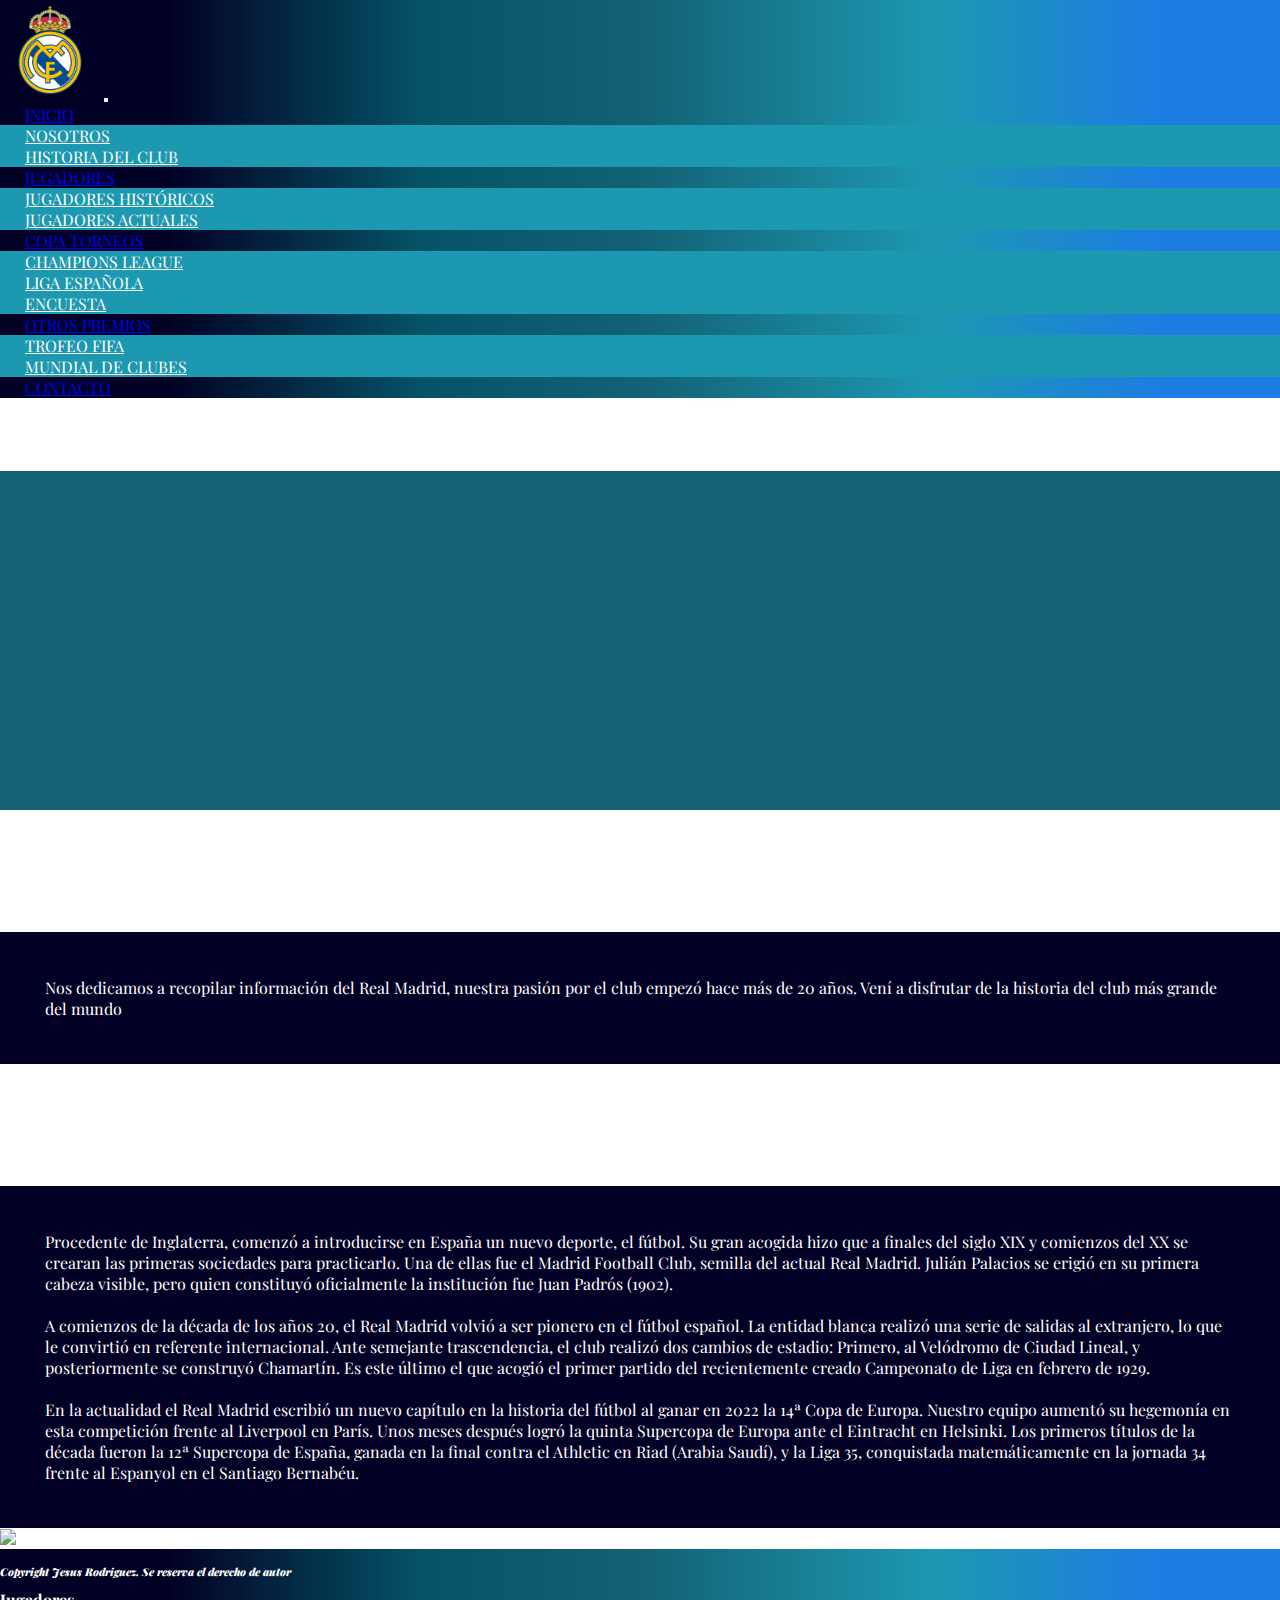
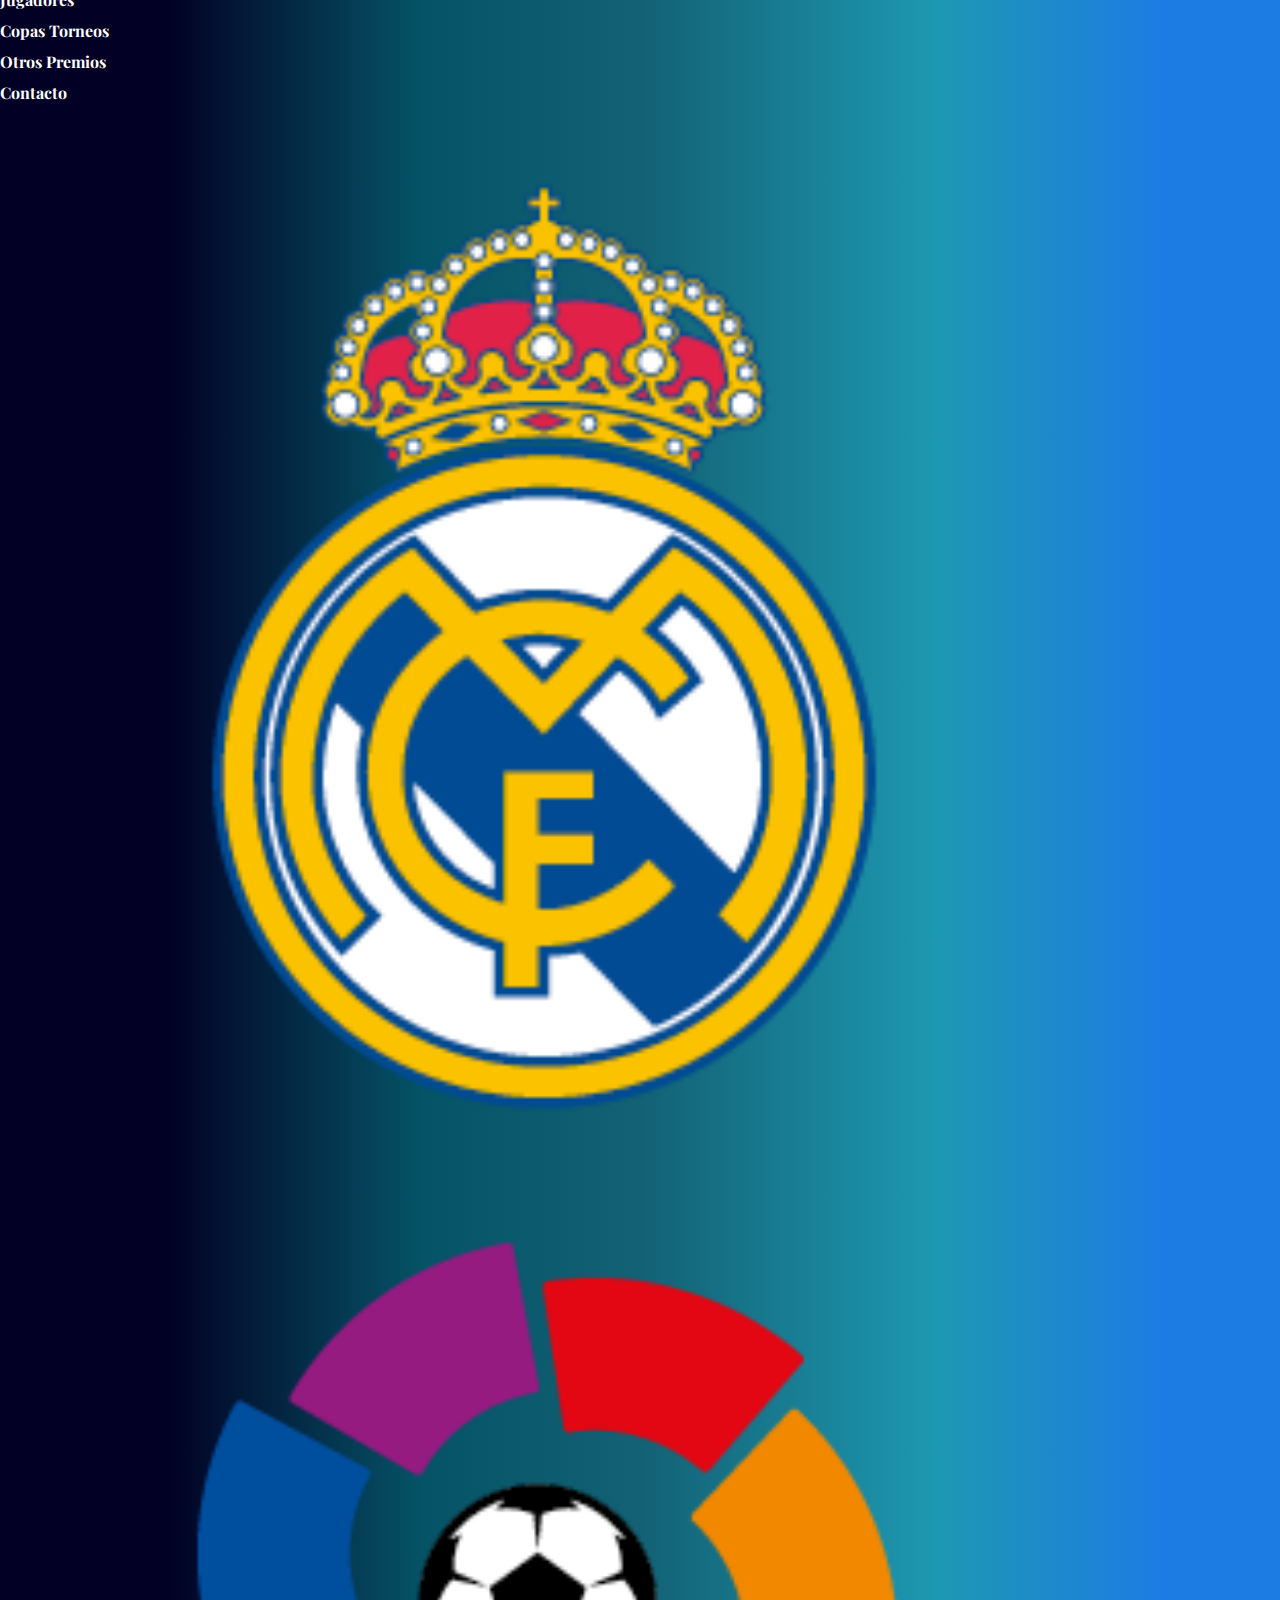
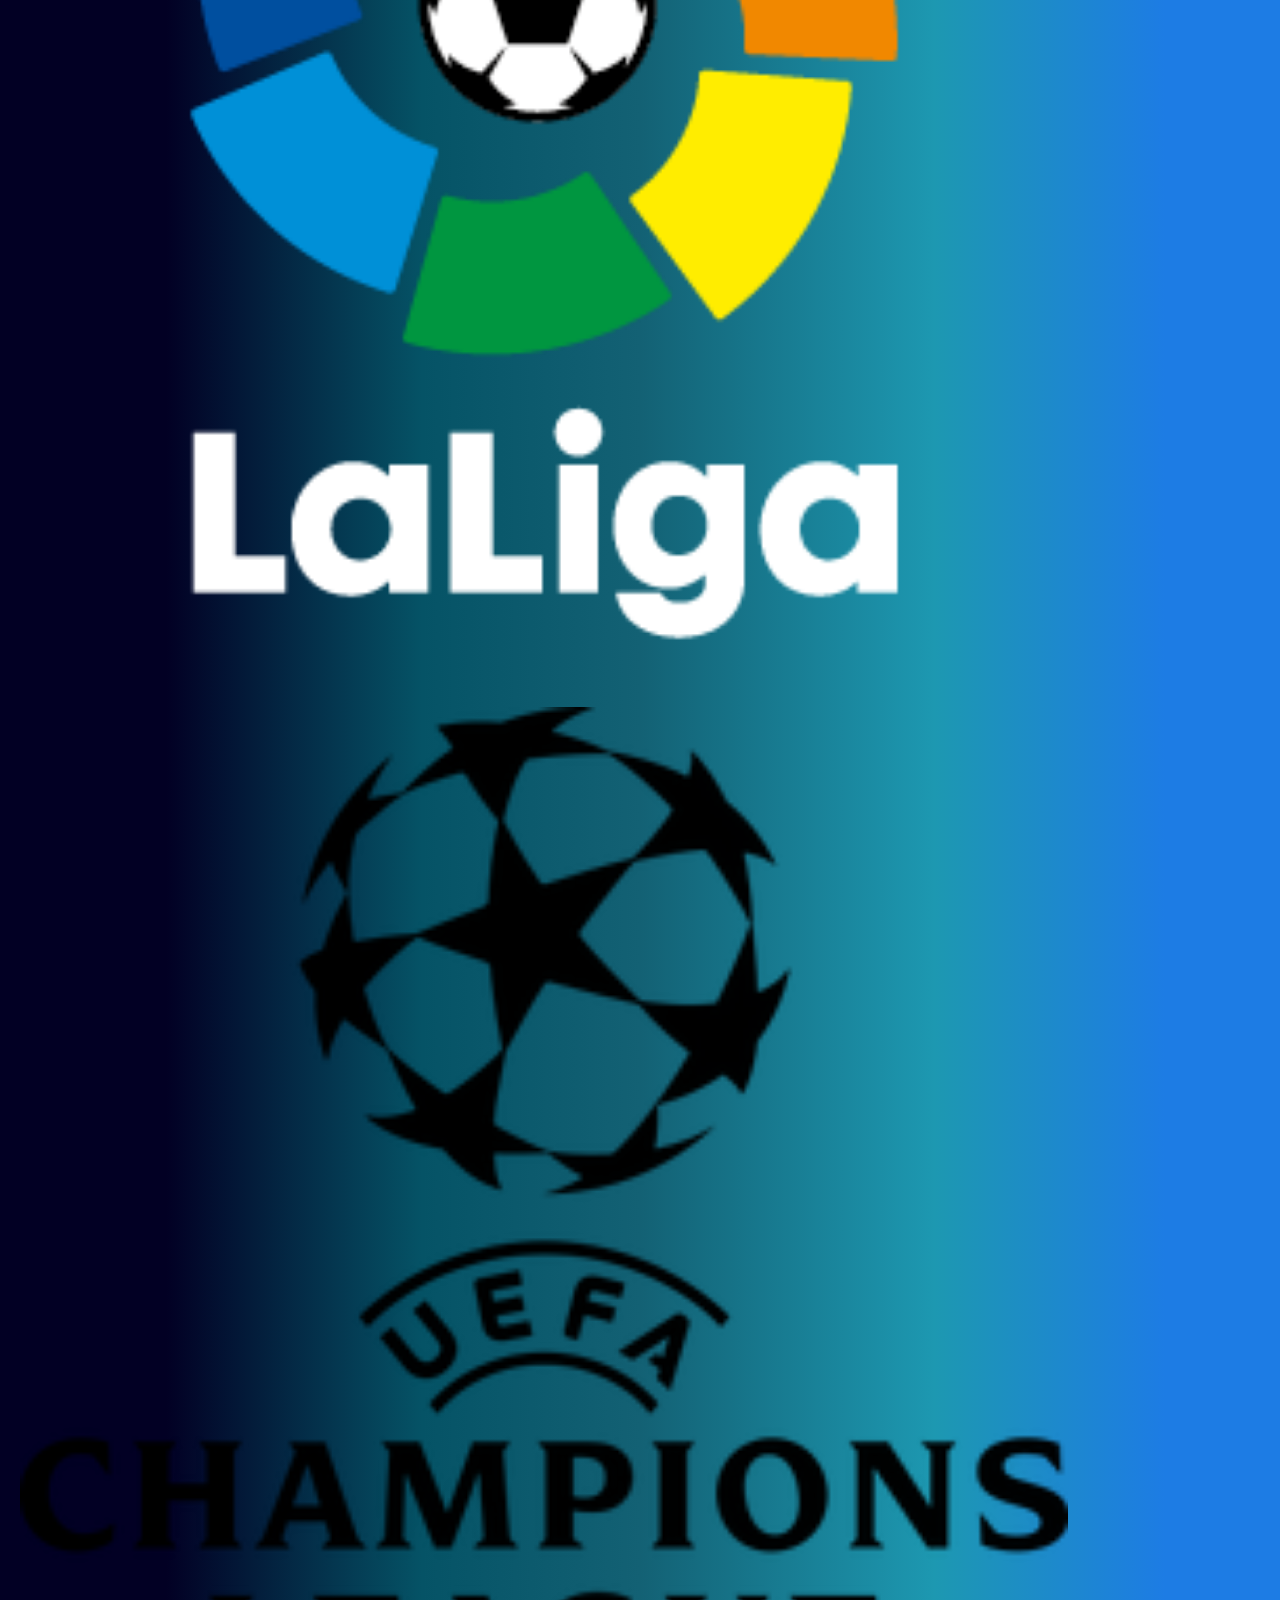
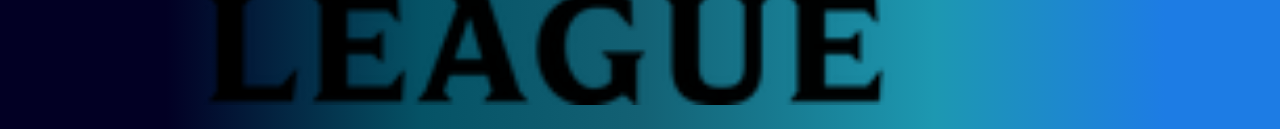
==== index.html @ e8613786 "2da pre entrega en Bootstrap pagina web Jesus Rodriguez" ====
<!DOCTYPE html>
<html lang="es">
<head>
    <meta charset="UTF-8">
    <meta http-equiv="X-UA-Compatible" content="IE=edge">
    <meta name="viewport" content="width=device-width, initial-scale=1.0">

		<link rel="shortcut icon" href="https://logos-world.net/wp-content/uploads/2020/06/Real-Madrid-Logo-700x394.png" type="image/x-icon">
		<link rel="preconnect" href="https://fonts.googleapis.com">
		<link rel="preconnect" href="https://fonts.gstatic.com" crossorigin>

        <!--Google Font-->

		<link href="https://fonts.googleapis.com/css2?family=Playfair+Display:ital,wght@0,400;0,600;1,400;1,600&display=swap" rel="stylesheet">
		
        <!--Bootstrap-->
        
        <link href="https://cdn.jsdelivr.net/npm/bootstrap@5.3.0-alpha1/dist/css/bootstrap.min.css" rel="stylesheet" integrity="sha384-GLhlTQ8iRABdZLl6O3oVMWSktQOp6b7In1Zl3/Jr59b6EGGoI1aFkw7cmDA6j6gD" crossorigin="anonymous">
        <script src="https://cdn.jsdelivr.net/npm/bootstrap@5.3.0-alpha1/dist/js/bootstrap.bundle.min.js" integrity="sha384-w76AqPfDkMBDXo30jS1Sgez6pr3x5MlQ1ZAGC+nuZB+EYdgRZgiwxhTBTkF7CXvN" crossorigin="anonymous"></script>
        <link rel="stylesheet" href="bootstrap.css">

        <!--Hoja de Estilo-->

        <link rel="stylesheet" href="style.css">

        <!--Link animaciones-->

        <link rel="stylesheet" href="https://cdnjs.cloudflare.com/ajax/libs/animate.css/4.1.1/animate.min.css"/>

        <title>realmadridfans</title>
<body>

                                            <!--Comienzo Menú-->

        <header>

           <nav class="navbar navbar-expand-lg bg-body-tertiary colorNav">

                <div class="container-fluid">

                <img src="Assets/imagenes/logoRMHeaderFaviFooter.png" alt="Escudo Real Madrid" class="imgHeader animate__animated animate__wobble">
                
                <button class="navbar-toggler" type="button" data-bs-toggle="collapse" data-bs-target="#navbarScroll" aria-controls="navbarScroll" aria-expanded="false" aria-label="Toggle navigation">

                    <span class="navbar-toggler-icon"></span>

                </button>

                <div class="collapse navbar-collapse" id="navbarScroll">

                    <ul class="navbar-nav me-auto my-2 my-lg-0 navbar-nav-scroll navbar-center" style="--bs-scroll-height: 100px;">

                        <li class="nav-item dropdown">

                            <a class="nav-link dropdown-toggle font-weigh-bold text-white" href="index.html" role="button" data-bs-toggle="dropdown" aria-expanded="false">
                            Inicio
                            </a>

                            <ul class="dropdown-menu">

                                <li><a class="dropdown-item" href="index.html#nosotros">Nosotros</a></li>
                                <li><a class="dropdown-item" href="index.html#historiadelclub">Historia del Club</a></li>
                        
                            </ul>

                        </li>
                    
                        <li class="nav-item dropdown">

                            <a class="nav-link dropdown-toggle font-weigh-bold text-white" href="jugadores.html" role="button" data-bs-toggle="dropdown" aria-expanded="false">
                            Jugadores
                            </a>

                                <ul class="dropdown-menu">

                                    <li><a class="dropdown-item" href="jugadores.html#jugadoreshistoricos">Jugadores Históricos</a></li>
                                    <li><a class="dropdown-item" href="jugadores.html#jugadoreshistoricos">Jugadores Actuales</a></li>

                                </ul>

                        </li>

                        <li class="nav-item dropdown">

                            <a class="nav-link dropdown-toggle font-weigh-bold text-white" href="Copastorneos.html" role="button" data-bs-toggle="dropdown" aria-expanded="false">
                            Copa Torneos
                            </a>

                                <ul class="dropdown-menu">

                                    <li><a class="dropdown-item" href="jugadores.html#champions">Champions League</a></li>
                                    <li><a class="dropdown-item" href="jugadores.html#liga">Liga Española</a></li>
                                    <li><a class="dropdown-item" href="jugadores.html#encuesta">Encuesta</a></li>

                                </ul>

                        </li>

                        <li class="nav-item dropdown">

                            <a class="nav-link dropdown-toggle font-weigh-bold text-white" href="otrospremios.html" role="button" data-bs-toggle="dropdown" aria-expanded="false">
                            Otros Premios
                            </a>

                                <ul class="dropdown-menu">

                                    <li><a class="dropdown-item" href="jugadores.html#fifa">Trofeo Fifa</a></li>
                                    <li><a class="dropdown-item" href="jugadores.html#mundial">Mundial de Clubes</a></li>
        
                                </ul>

                        </li>
                    
                        <li class="nav-item">

                            <a class="nav-link active font-weigh-bold text-white" aria-current="page" href="contacto.html">
                            Contacto
                            </a>

                        </li>

                    </ul>
                    
                </div>

                </div>

            </nav>

        </header>
                                                        <!--Fin Menú-->

										  <!--Inicio Cuerpo principal de la página-->

      <main>

            <div class="container-fluid">

                <div class="row">

                    <h1 class= "col-12 display-4 text-center d-flex justify-content-center bg-black tituloPrincipal">Bienvenidos a Real Madrid Fans</h1>

                    <div class= "col-12 d-flex justify-content-center border border border-info" id="iframeIndex">

                    <iframe width="560" height="315" src="https://www.youtube.com/embed/L4znf9L_IO8" title="YouTube video player" frameborder="0" allow="accelerometer; autoplay; clipboard-write; encrypted-media; gyroscope; picture-in-picture" allowfullscreen></iframe>

                    </div>

                </div>

            </div>

        <section>

            <div class="container-fluid">

                <div class="row">

                    <h2 id="nosotros" class="col-6 display-5 text-center d-flex justify-content-center align-items-center nosotros bg-black tNosotros"><strong><em>Nosotros</em></strong></h2>
 
                    <p class="col-6 text-center nosotros pNosotros d-flex justify-content-center align-items-center ">Nos dedicamos a recopilar información del Real Madrid, nuestra pasión por el club empezó hace más de 20 años. Vení a disfrutar de la historia del club más grande del mundo</p>

                </div>

            </div>

        </section>

        <section>

            <div class="container-fluid">

                <div class="row d-flex flex-row-reverse">

                    <h2 id="historiadelclub" class="col-sm-12 col-md-12 col-lg-6 col-xl-6 col-xxl-6 text-center display-5 tHistoria bg-black d-flex align-items-center justify-content-center"><strong><em>Historia del Club</em></strong></h2>

						<p class="col-sm-12 col-md-12 col-lg-6 col-xl-6 xol-xxl-6 text-center pHistoria">
							
							Procedente de Inglaterra, comenzó a introducirse en España un nuevo deporte, el fútbol. 
							Su gran acogida hizo que a finales del siglo XIX y comienzos del XX se crearan las primeras 
							sociedades para practicarlo. Una de ellas fue el Madrid Football Club, semilla del actual Real Madrid. 
							Julián Palacios se erigió en su primera cabeza visible, pero quien constituyó oficialmente la 
							institución fue Juan Padrós  (1902). <br><br>

							A comienzos de la década de los años 20, el Real Madrid volvió a ser pionero en el fútbol español. 
							La entidad blanca realizó una serie de salidas al extranjero, lo que le convirtió en referente internacional. 
							Ante semejante trascendencia, el club realizó dos cambios de estadio: Primero, al Velódromo de Ciudad Lineal, 
							y posteriormente se construyó Chamartín. Es este último el que acogió el primer partido del recientemente 
							creado Campeonato de Liga en febrero de 1929.<br><br>

							En la actualidad el Real Madrid escribió un nuevo capítulo en la historia del fútbol al ganar en 2022 
							la 14ª Copa de Europa. Nuestro equipo aumentó su hegemonía en esta competición frente al Liverpool 
							en París. Unos meses después logró la quinta Supercopa de Europa ante el Eintracht en Helsinki. 
							Los primeros títulos de la década fueron la 12ª Supercopa de España, ganada en la final contra el
							Athletic en Riad (Arabia Saudí), y la Liga 35, conquistada matemáticamente en la jornada 34 
							frente al Espanyol en el Santiago Bernabéu.
						
						</p>
                
                </div>
            
            </div>


        </section>

        <div class="container-fluid">

            <div class="row">

                <a href="https://www.realmadrid.com/" target="_blank" class="d-flex justify-content-center bg-black border border border-info"><img src="C:\Users\jesus\OneDrive\Escritorio\CoderHouse\2da pre entrega Bootstrap\Assets\imagenes\logoLink.png" class="imagLink"></a>

            </div>

        </div>

      </main>

                                        <!--Fin Cuerpo Principal de la página-->

                                            <!--Comienzo pie de página-->

      <footer>

        <div class="container-fluid">

            <div class="row">

				<h6 class="col-12 text-center"><em><strong>Copyright Jesus Rodriguez. Se reserva el derecho de autor</strong></em></h6>

                <div class="col-2  d-flex align-items-center flex-column ">
                            
                    <ol>

                        <li><a href="jugadores.html" target="_blank">Jugadores</a></li>
                        <li><a href="Copastorneos.html" target="_blank">Copas Torneos</a></li>
                                <li><a href="otrospremios.html" target="_blank">Otros Premios</a></li>
                        <li><a href="contacto.html" target="_blank"> Contacto</a></li>
                    
                    </ol>

                </div>   

                <div class="col-10 d-flex justify-content-evenly">

                    <a href="https://www.realmadrid.com/" target="_blank"><img src="Assets/imagenes/logoRMHeaderFaviFooter.png" alt="logoRealMadridFooter" class="imgFooter"></a>
                    <a href="https://www.laliga.com/laliga-santander" target="_blank"><img src="Assets/imagenes/logolaligafooter.png" alt="logolaligafooter" class="imgFooter"></a>
                    <a href="https://es.uefa.com/uefachampionsleague/" target="_blank"><img src="Assets/imagenes/logoChampFooter.jpg" alt= logoChampionsFooter class="imgFooter"></a>
            
                </div>

            </Div>

                    
        </div>

                                            <!--Fin pie de página-->
    </footer>

    
</body>
</html>
---- style.css ----
/* @Media Queries*/

@media only screen and (min-width: 250px) and (max-width: 991px) {

    .tHistoria {

        border: solid rgba(29,152,177,1) 1px; 
        
    }
    
}

/*Reset CSS*/

* {

    margin: 0;
    padding: 0;
    box-sizing: border-box;
}

/*Font family a utilizar*/

body {

    font-family: 'Playfair Display', serif;
}

/*Medidas Logo NavBar-Header*/

.imgHeader {

    height: 100px;
    width: 100px;
    
}

/*NavBar-Header*/

.colorNav {

    background: linear-gradient(90deg, rgba(2,0,36,1) 13%, rgba(5,83,102,1) 33%, rgba(19,97,116,1) 50%, rgba(29,152,177,1) 73%, rgba(29,124,228,1) 91%);
    
}

ul li a {

    text-transform: uppercase;
    margin-inline: 25px;
    

}

.dropdown-menu {

    background-color: rgba(29,152,177,1);
    color: white;
}

.dropdown-menu li a {

    color: white;
}

.dropdown-menu li a:hover {

    background-color: rgba(19,97,116,1);
    color: white;
    
}

.navbar-center {

    position: relative;
    left: 50%;
    transform: translateX(-50%);

}

ul > li:hover { /*al colocar > decimos que son los li hijos directo de ul*/

    background-color: rgba(19,97,116,1);
}

/*Comienzo de Body*/

/*Bienvenida a la página*/

.tituloPrincipal {

    font-weight: bold;
    color: white;
    padding: 15px;
    margin-bottom: 0;

}

/*Video de bienvenida*/

#iframeIndex {

    background-color: rgba(19,97,116,1);
    margin-bottom: 0;
    padding-bottom: 10px;
    padding-top: 10px;

   
}

/*Sections*/

/*1er Section*/

section .nosotros {

    
    color: white;
    padding: 45px 45px;
}

.tNosotros {
    
    margin: 0;
    
}

.pNosotros {

    background-color: rgba(2,0,36,1);
    margin: 0;
    
}

/*2do section*/

.tHistoria {

    color: white;
    margin: 0;
    padding: 45px 45px
}

.pHistoria {

    background-color:rgba(2,0,36,1);
    color: white;
    margin: 0;
    padding: 45px 45px;

}

/*Link con imagen-escudo*/

 .imagLink:hover {

    transform: scale(0.5);
    transition: 2.5s;

 }

/*Footer*/

footer {

    background: linear-gradient(90deg, rgba(2,0,36,1) 13%, rgba(5,83,102,1) 33%, rgba(19,97,116,1) 50%, rgba(29,152,177,1) 73%, rgba(29,124,228,1) 91%);
    color: white;
    padding-top: 15px;

}

ol > li {

    padding-top: 10px;
    list-style-type: none;
}

ol > li a {

    color: white;
    font-weight: bold;
    text-decoration: none;
   
}


.imgFooter {

    height: 70%;
    width: 85%;
    padding: 20px;
    

}

.imgFooter:hover {

    transform: rotate(100deg);
    transition: 2.5s;
}
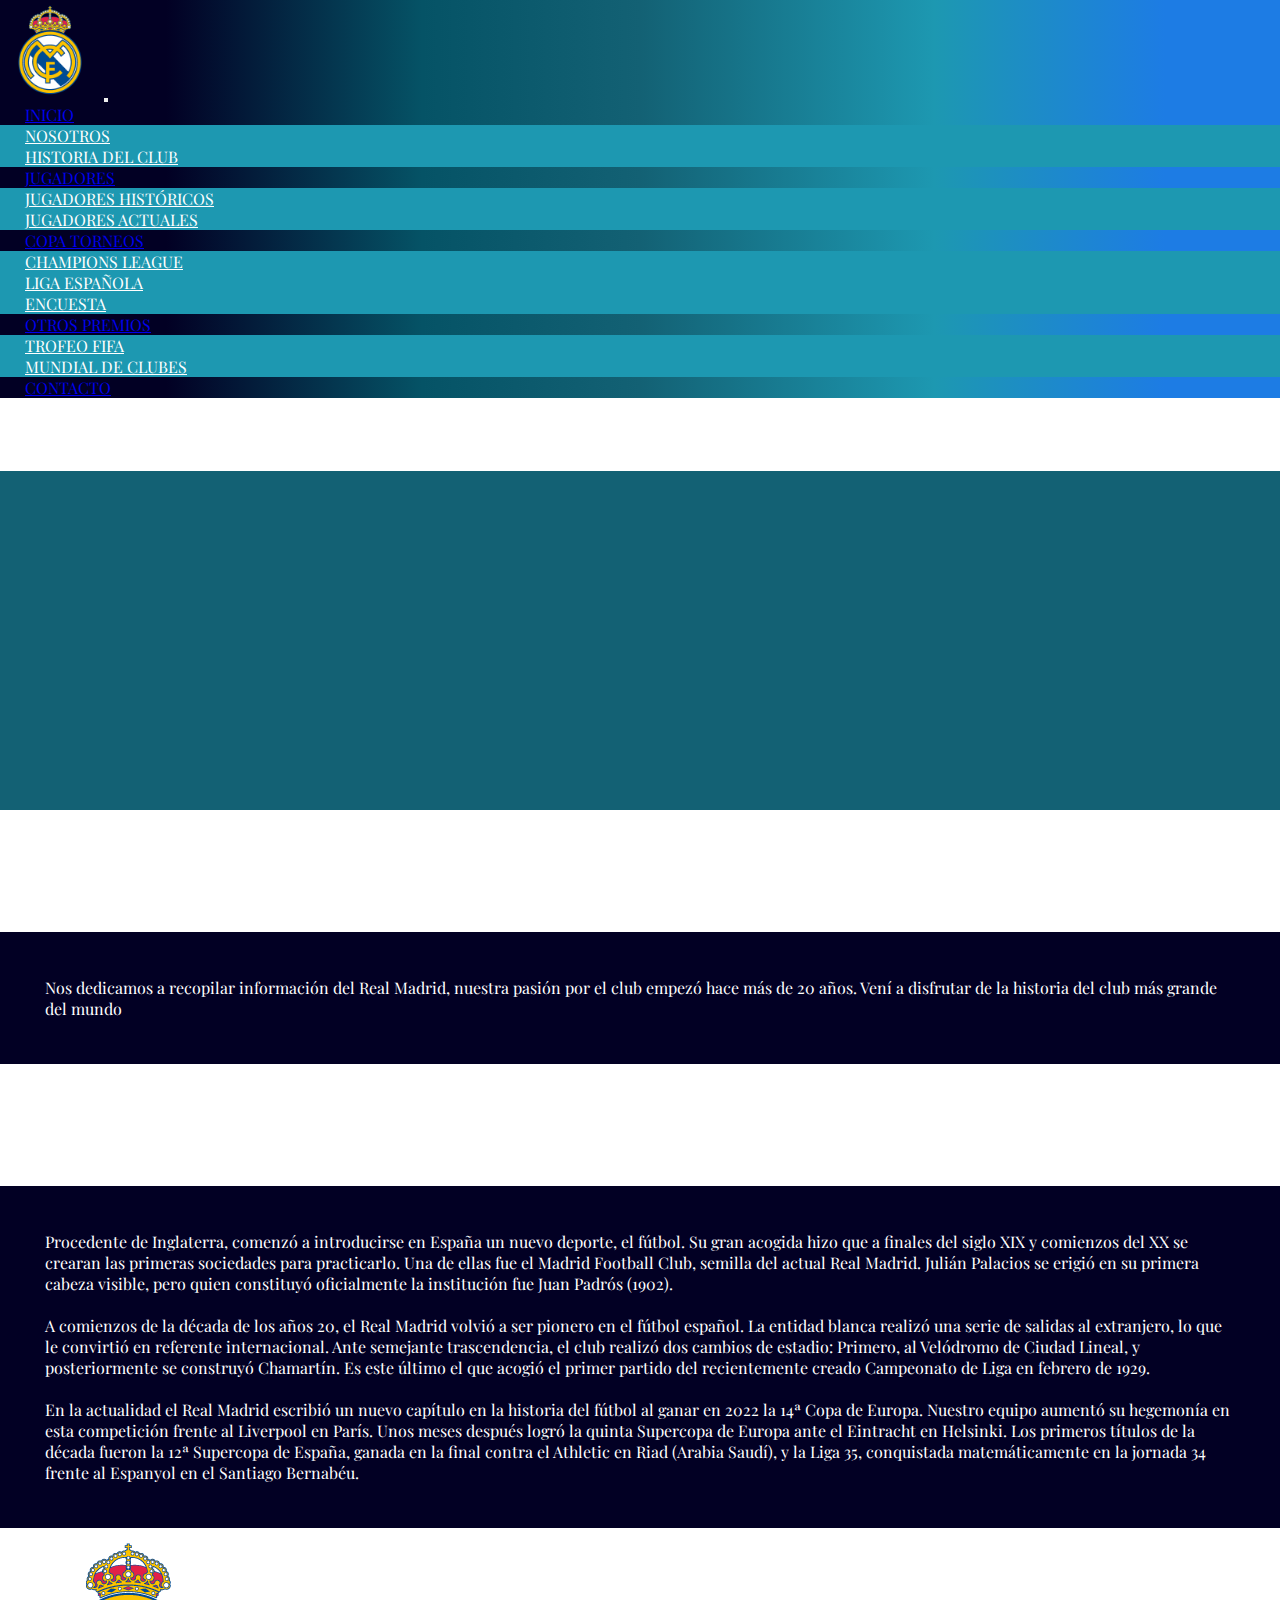
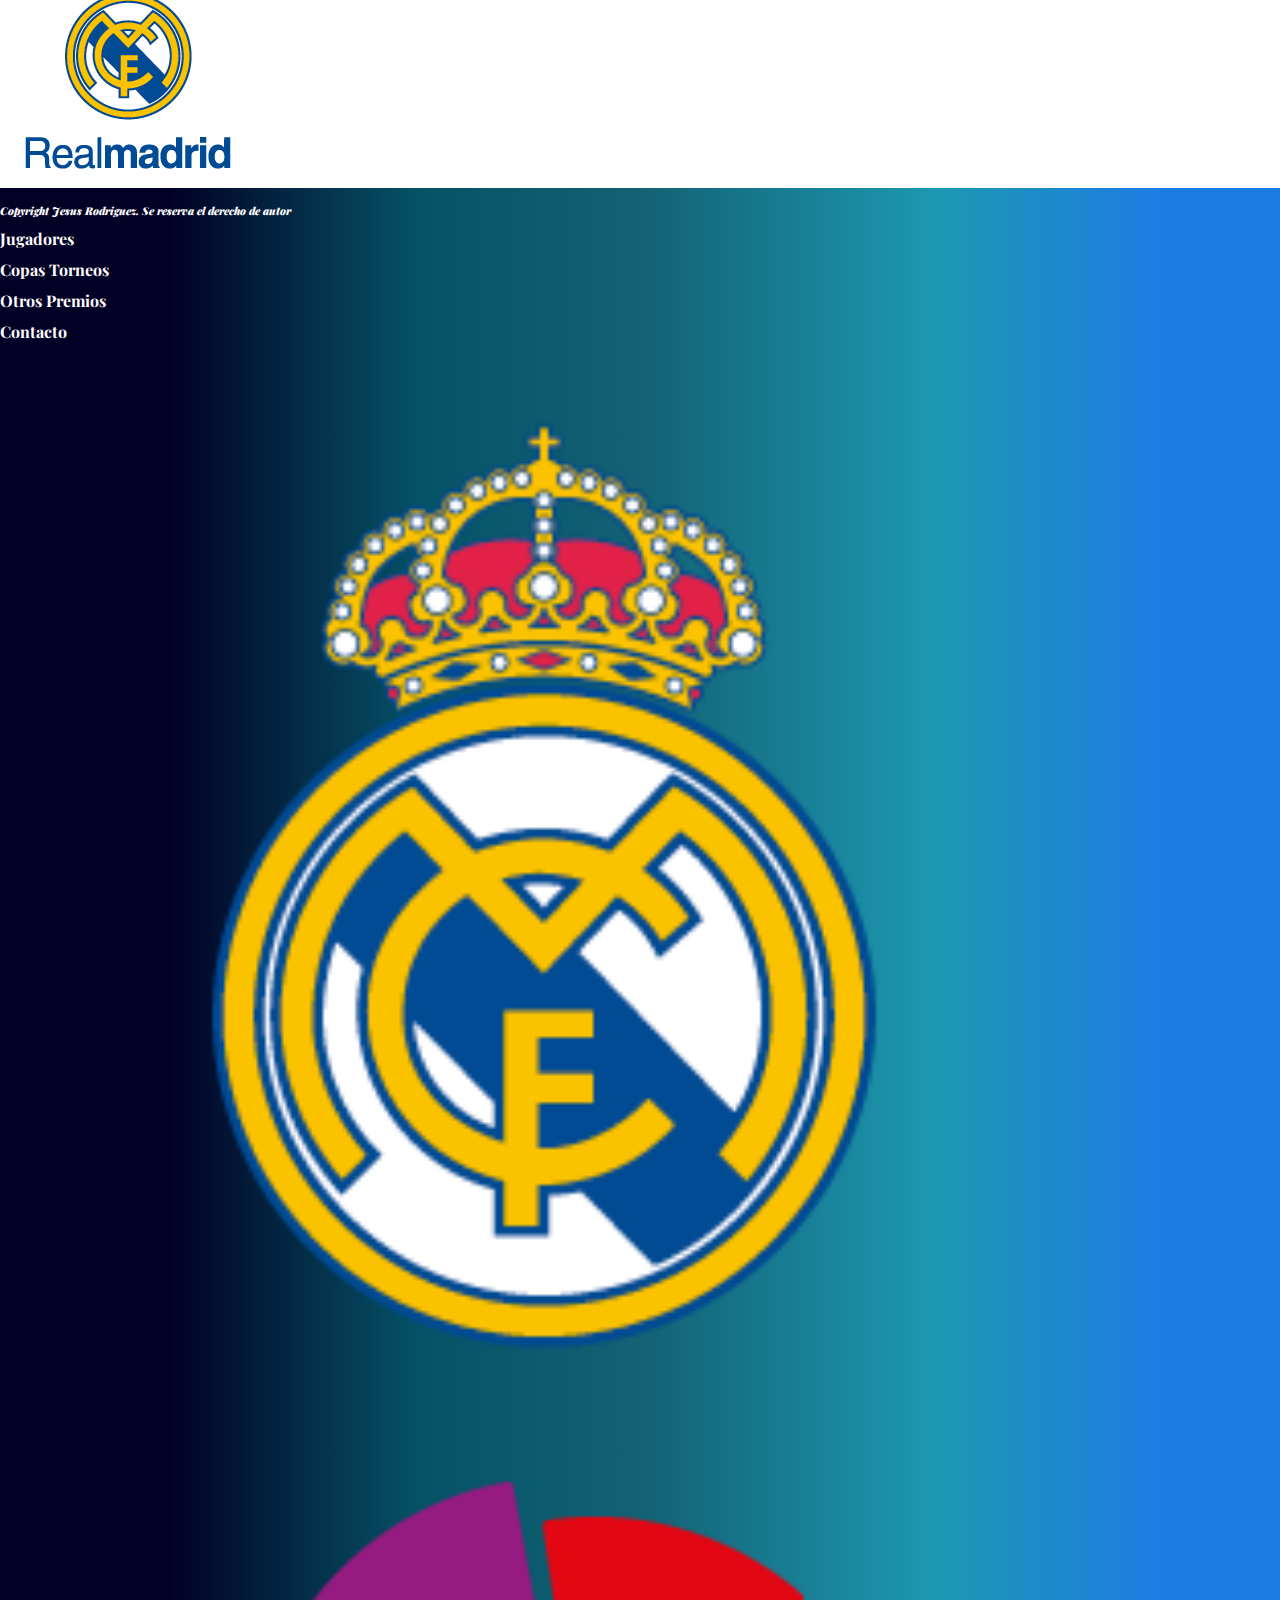
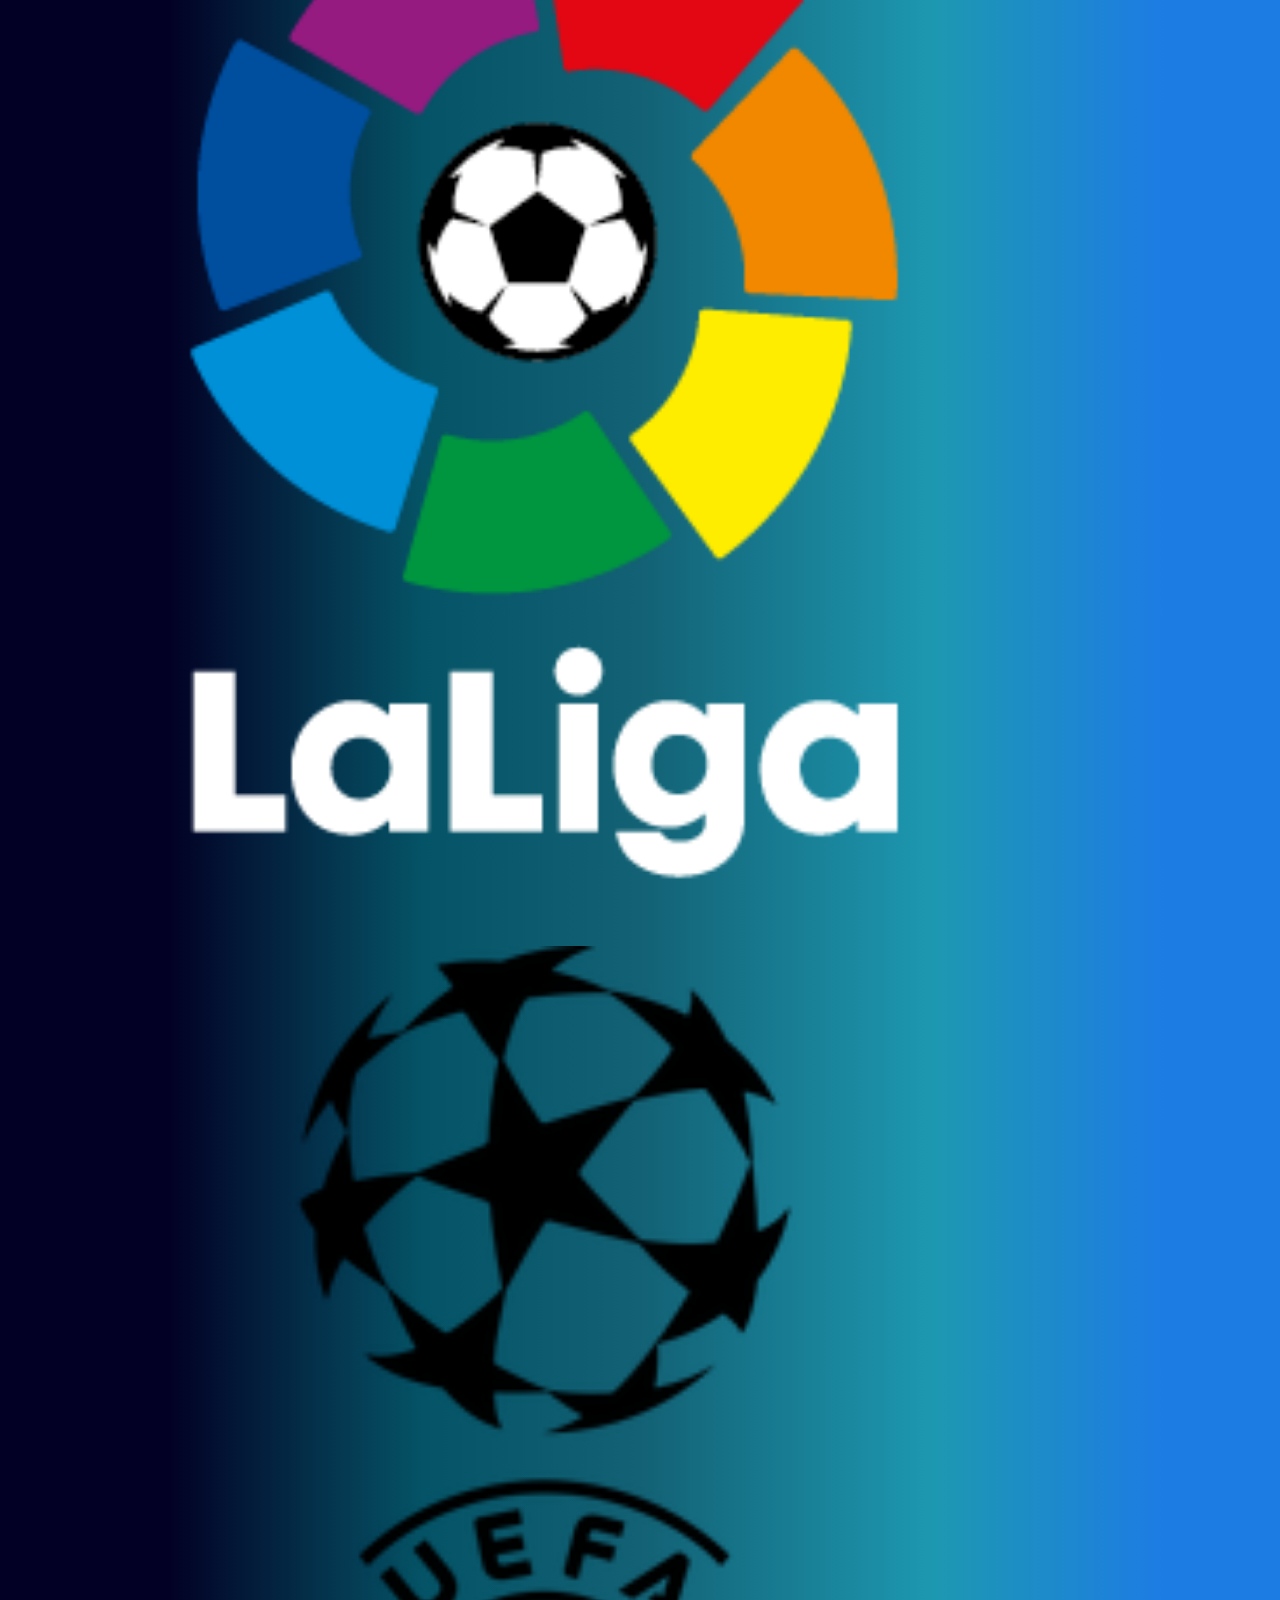
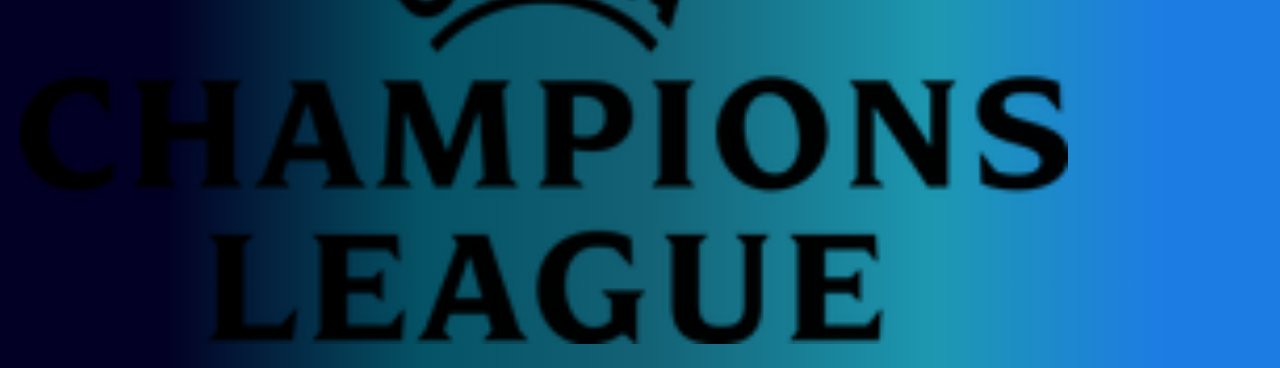
==== commit 01e669d0: "modificación de acceso a carpetas de algunas imagenes" ====
--- a/index.html
+++ b/index.html
@@ -208,7 +208,7 @@
 
             <div class="row">
 
-                <a href="https://www.realmadrid.com/" target="_blank" class="d-flex justify-content-center bg-black border border border-info"><img src="C:\Users\jesus\OneDrive\Escritorio\CoderHouse\2da pre entrega Bootstrap\Assets\imagenes\logoLink.png" class="imagLink"></a>
+                <a href="https://www.realmadrid.com/" target="_blank" class="d-flex justify-content-center bg-black border border border-info"><img src="Assets/imagenes/logoLink.png" class="imagLink"></a>
 
             </div>
 
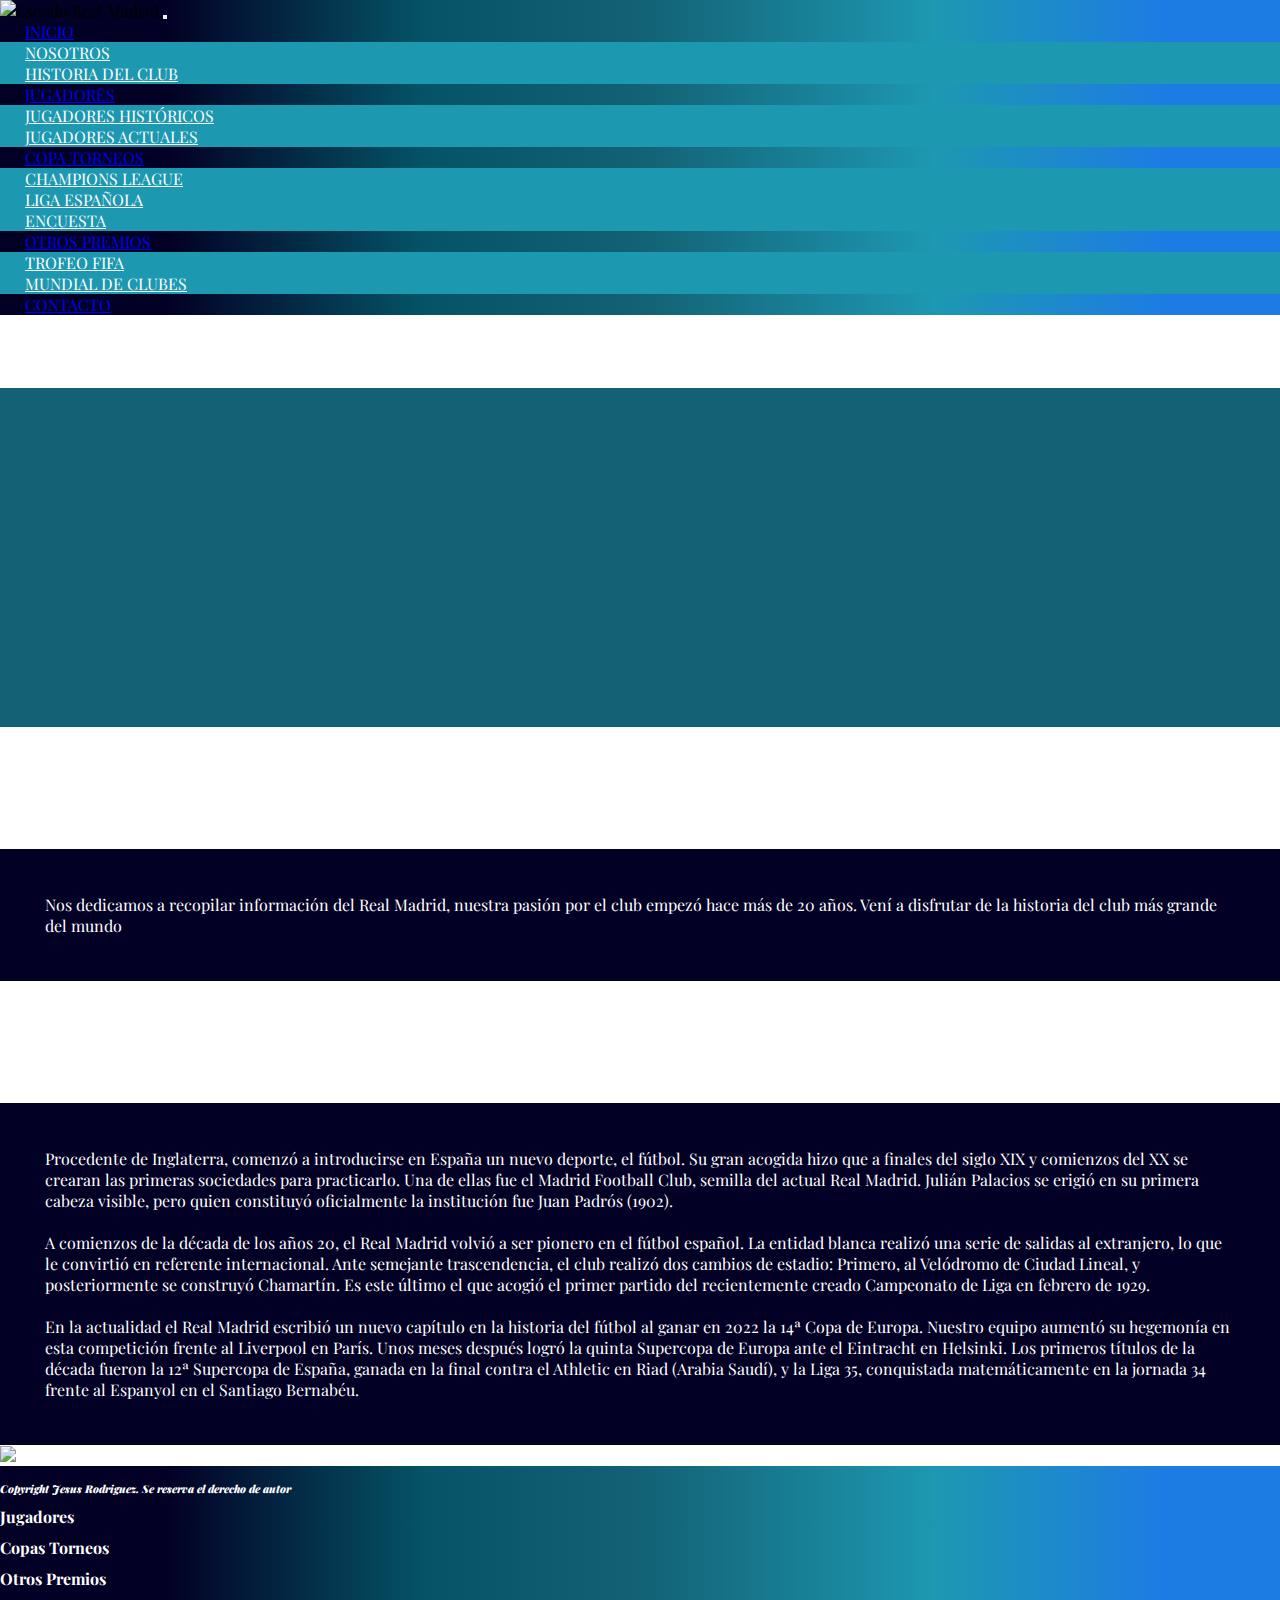
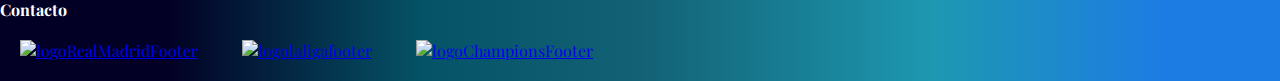
==== commit 7beeeeab: "Modificación a minúsculas de accesos a carpetas-documentos y rutas" ====
--- a/index.html
+++ b/index.html
@@ -38,7 +38,7 @@
 
                 <div class="container-fluid">
 
-                <img src="Assets/imagenes/logoRMHeaderFaviFooter.png" alt="Escudo Real Madrid" class="imgHeader animate__animated animate__wobble">
+                <img src="assets/imagenes/logormheaderfavifooter.png" alt="Escudo Real Madrid" class="imgHeader animate__animated animate__wobble">
                 
                 <button class="navbar-toggler" type="button" data-bs-toggle="collapse" data-bs-target="#navbarScroll" aria-controls="navbarScroll" aria-expanded="false" aria-label="Toggle navigation">
 
@@ -74,7 +74,7 @@
                                 <ul class="dropdown-menu">
 
                                     <li><a class="dropdown-item" href="jugadores.html#jugadoreshistoricos">Jugadores Históricos</a></li>
-                                    <li><a class="dropdown-item" href="jugadores.html#jugadoreshistoricos">Jugadores Actuales</a></li>
+                                    <li><a class="dropdown-item" href="jugadores.html#jugadoresactuales">Jugadores Actuales</a></li>
 
                                 </ul>
 
@@ -82,15 +82,15 @@
 
                         <li class="nav-item dropdown">
 
-                            <a class="nav-link dropdown-toggle font-weigh-bold text-white" href="Copastorneos.html" role="button" data-bs-toggle="dropdown" aria-expanded="false">
+                            <a class="nav-link dropdown-toggle font-weigh-bold text-white" href="copastorneos.html" role="button" data-bs-toggle="dropdown" aria-expanded="false">
                             Copa Torneos
                             </a>
 
                                 <ul class="dropdown-menu">
 
-                                    <li><a class="dropdown-item" href="jugadores.html#champions">Champions League</a></li>
-                                    <li><a class="dropdown-item" href="jugadores.html#liga">Liga Española</a></li>
-                                    <li><a class="dropdown-item" href="jugadores.html#encuesta">Encuesta</a></li>
+                                    <li><a class="dropdown-item" href="copastorneos.html#champions">Champions League</a></li>
+                                    <li><a class="dropdown-item" href="copastorneos.html#liga">Liga Española</a></li>
+                                    <li><a class="dropdown-item" href="copastorneos.html#encuesta">Encuesta</a></li>
 
                                 </ul>
 
@@ -104,8 +104,8 @@
 
                                 <ul class="dropdown-menu">
 
-                                    <li><a class="dropdown-item" href="jugadores.html#fifa">Trofeo Fifa</a></li>
-                                    <li><a class="dropdown-item" href="jugadores.html#mundial">Mundial de Clubes</a></li>
+                                    <li><a class="dropdown-item" href="otrospremios.html#fifa">Trofeo Fifa</a></li>
+                                    <li><a class="dropdown-item" href="otrospremios.html#mundial">Mundial de Clubes</a></li>
         
                                 </ul>
 
@@ -208,7 +208,7 @@
 
             <div class="row">
 
-                <a href="https://www.realmadrid.com/" target="_blank" class="d-flex justify-content-center bg-black border border border-info"><img src="Assets/imagenes/logoLink.png" class="imagLink"></a>
+                <a href="https://www.realmadrid.com/" target="_blank" class="d-flex justify-content-center bg-black border border border-info"><img src="assets/imagenes/logoLink.png" class="imagLink"></a>
 
             </div>
 
@@ -233,7 +233,7 @@
                     <ol>
 
                         <li><a href="jugadores.html" target="_blank">Jugadores</a></li>
-                        <li><a href="Copastorneos.html" target="_blank">Copas Torneos</a></li>
+                        <li><a href="copastorneos.html" target="_blank">Copas Torneos</a></li>
                                 <li><a href="otrospremios.html" target="_blank">Otros Premios</a></li>
                         <li><a href="contacto.html" target="_blank"> Contacto</a></li>
                     
@@ -243,9 +243,9 @@
 
                 <div class="col-10 d-flex justify-content-evenly">
 
-                    <a href="https://www.realmadrid.com/" target="_blank"><img src="Assets/imagenes/logoRMHeaderFaviFooter.png" alt="logoRealMadridFooter" class="imgFooter"></a>
-                    <a href="https://www.laliga.com/laliga-santander" target="_blank"><img src="Assets/imagenes/logolaligafooter.png" alt="logolaligafooter" class="imgFooter"></a>
-                    <a href="https://es.uefa.com/uefachampionsleague/" target="_blank"><img src="Assets/imagenes/logoChampFooter.jpg" alt= logoChampionsFooter class="imgFooter"></a>
+                    <a href="https://www.realmadrid.com/" target="_blank"><img src="assets/imagenes/logoRMHeaderFaviFooter.png" alt="logoRealMadridFooter" class="imgFooter"></a>
+                    <a href="https://www.laliga.com/laliga-santander" target="_blank"><img src="assets/imagenes/logolaligafooter.png" alt="logolaligafooter" class="imgFooter"></a>
+                    <a href="https://es.uefa.com/uefachampionsleague/" target="_blank"><img src="assets/imagenes/logoChampFooter.jpg" alt= logoChampionsFooter class="imgFooter"></a>
             
                 </div>
 
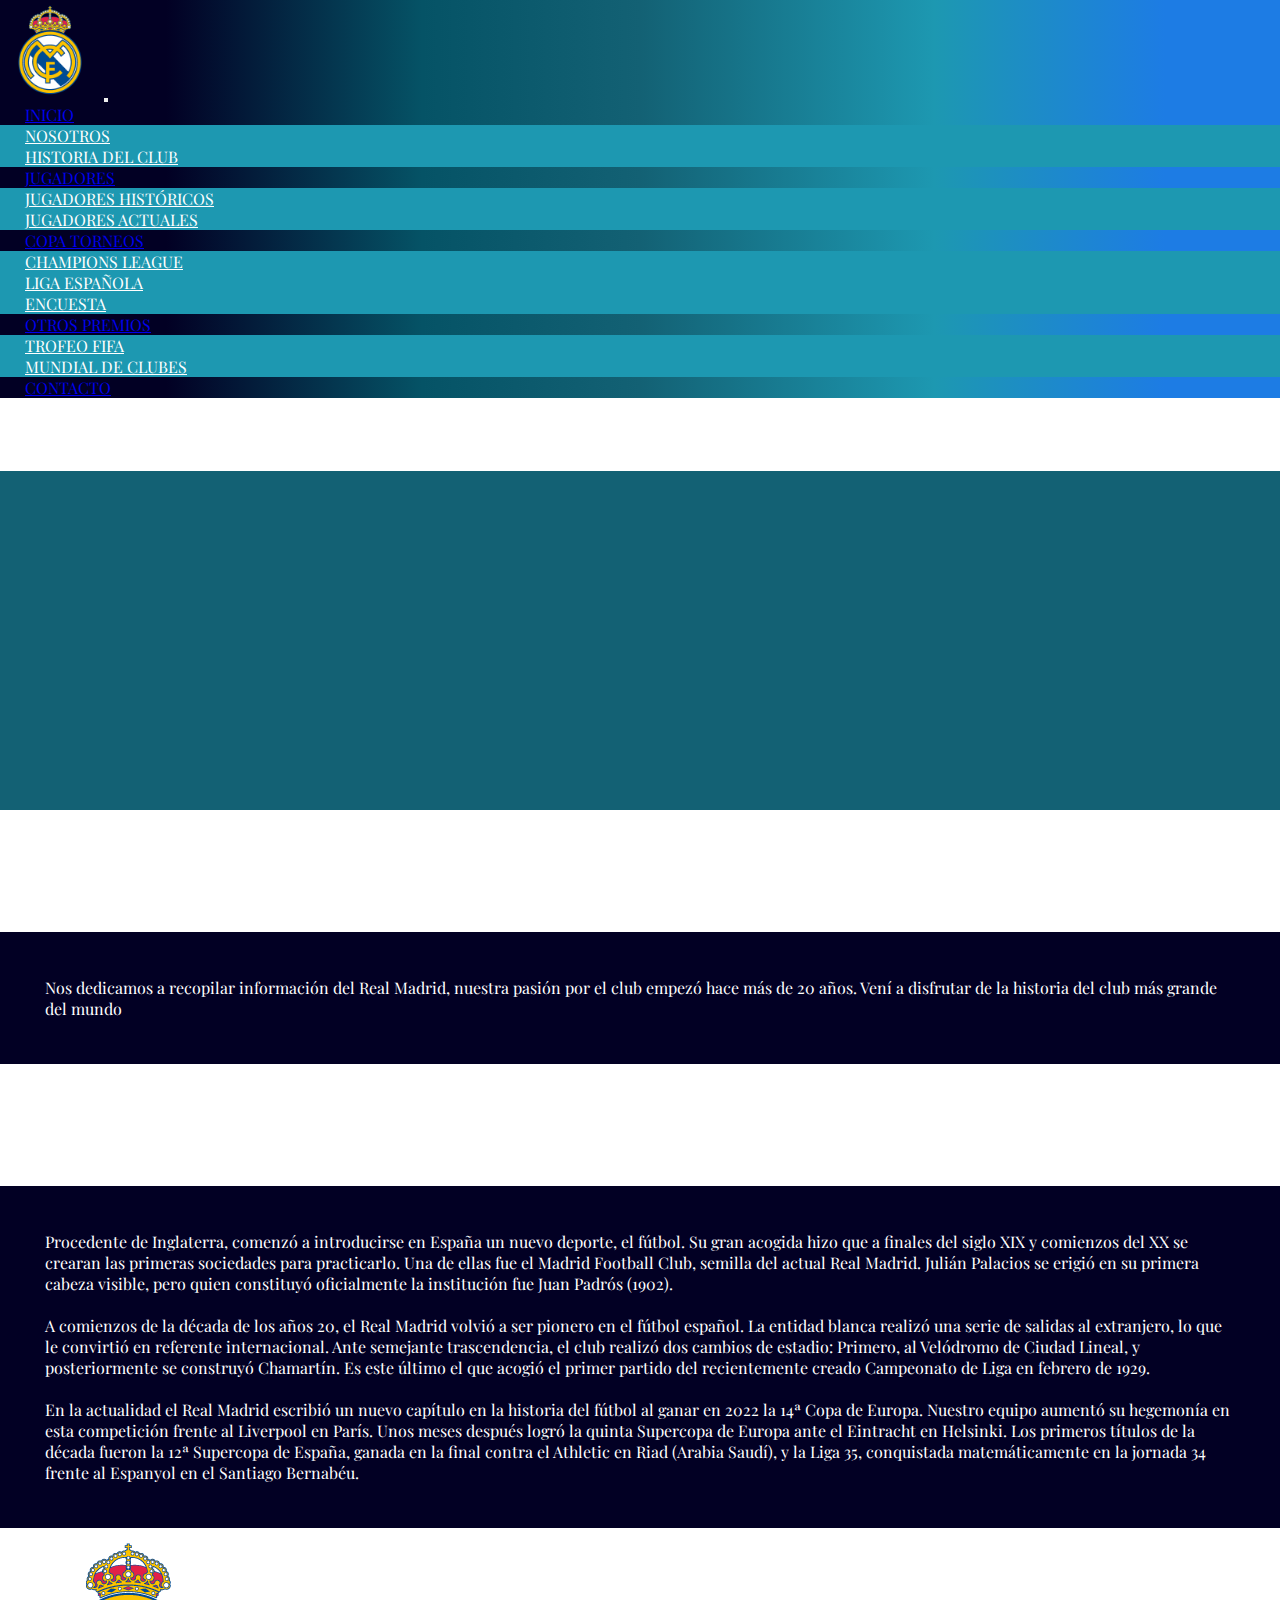
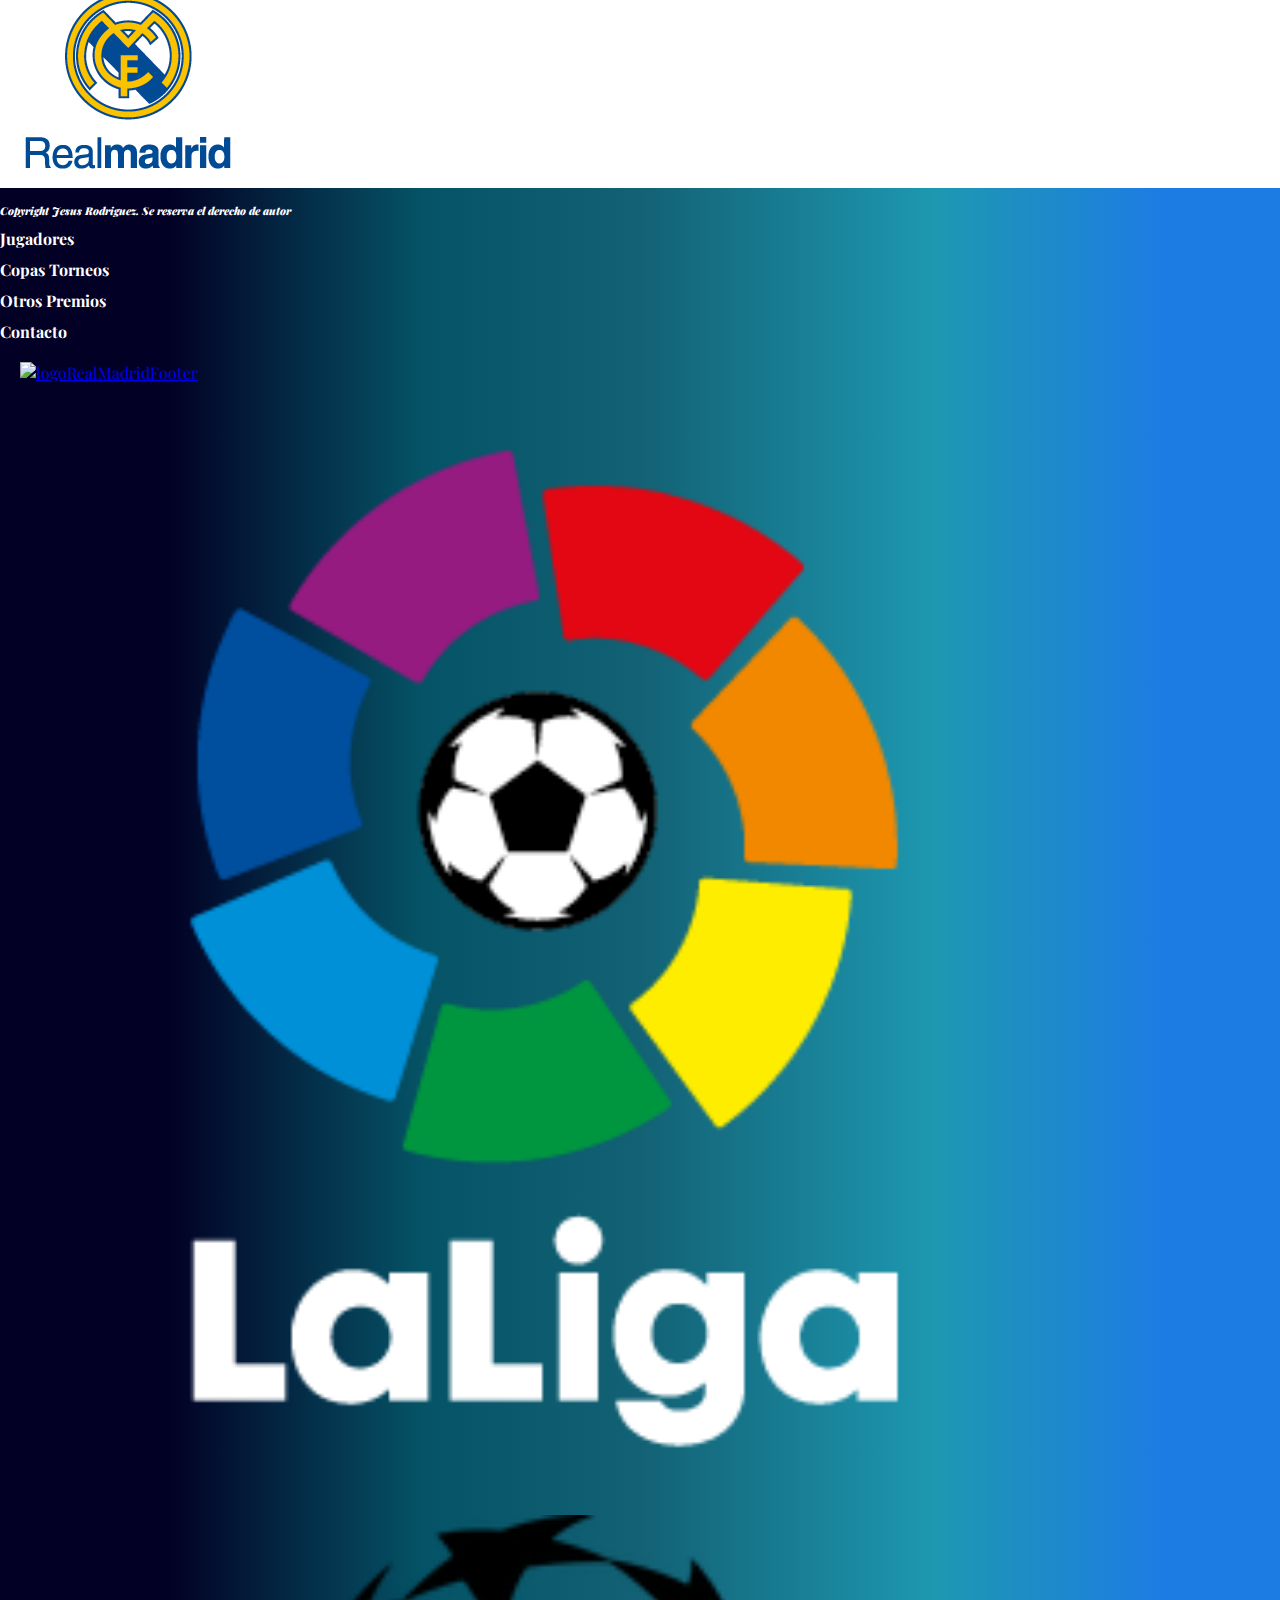
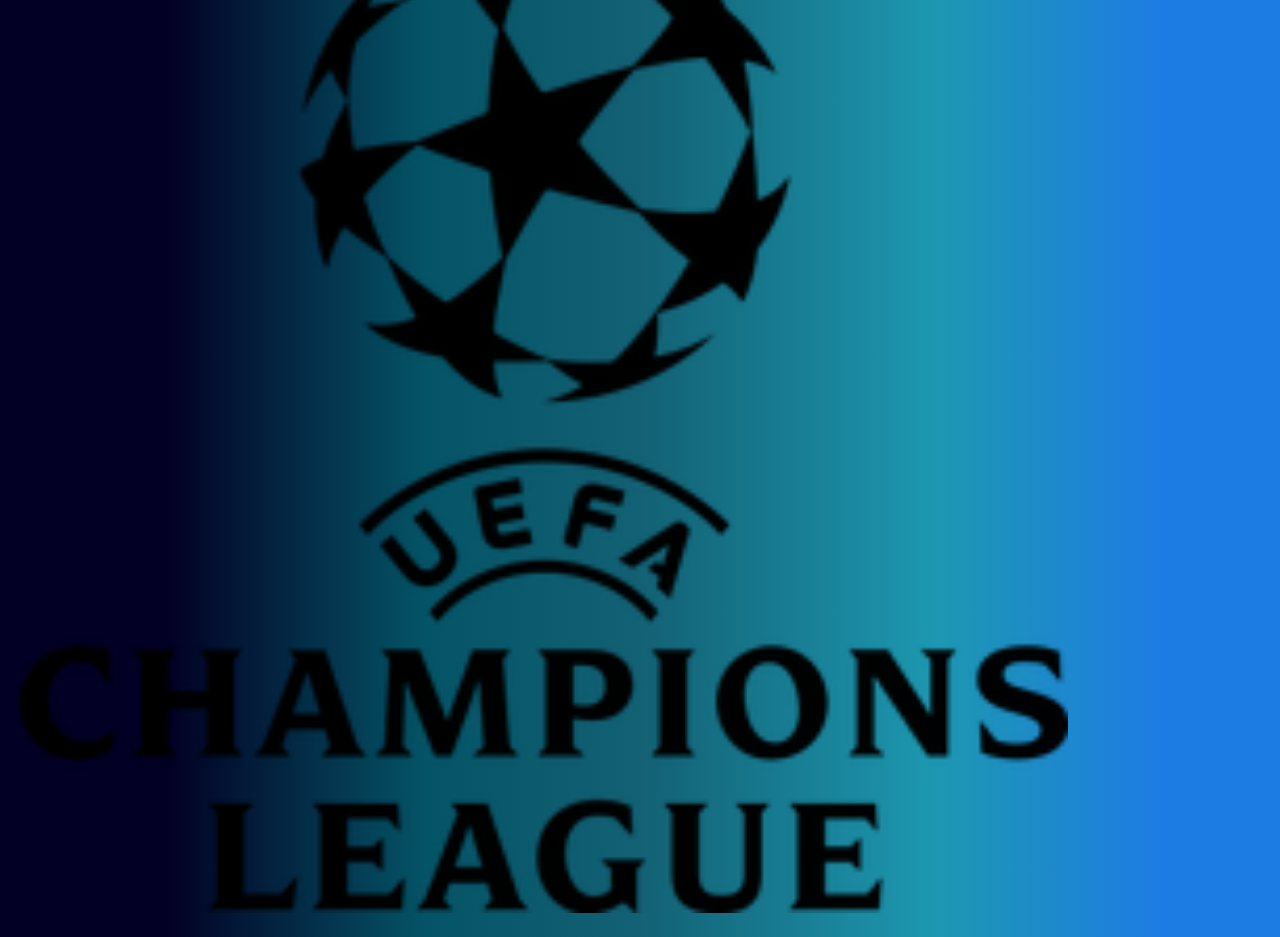
==== commit 5c5b43b3: "Eliminación de modificación anterior en cuando a minusculas" ====
--- a/index.html
+++ b/index.html
@@ -38,7 +38,7 @@
 
                 <div class="container-fluid">
 
-                <img src="assets/imagenes/logormheaderfavifooter.png" alt="Escudo Real Madrid" class="imgHeader animate__animated animate__wobble">
+                <img src="Assets/imagenes/logoRMHeaderFaviFooter.png" alt="Escudo Real Madrid" class="imgHeader animate__animated animate__wobble">
                 
                 <button class="navbar-toggler" type="button" data-bs-toggle="collapse" data-bs-target="#navbarScroll" aria-controls="navbarScroll" aria-expanded="false" aria-label="Toggle navigation">
 
@@ -208,7 +208,7 @@
 
             <div class="row">
 
-                <a href="https://www.realmadrid.com/" target="_blank" class="d-flex justify-content-center bg-black border border border-info"><img src="assets/imagenes/logoLink.png" class="imagLink"></a>
+                <a href="https://www.realmadrid.com/" target="_blank" class="d-flex justify-content-center bg-black border border border-info"><img src="Assets/imagenes/logoLink.png" class="imagLink"></a>
 
             </div>
 
@@ -244,8 +244,8 @@
                 <div class="col-10 d-flex justify-content-evenly">
 
                     <a href="https://www.realmadrid.com/" target="_blank"><img src="assets/imagenes/logoRMHeaderFaviFooter.png" alt="logoRealMadridFooter" class="imgFooter"></a>
-                    <a href="https://www.laliga.com/laliga-santander" target="_blank"><img src="assets/imagenes/logolaligafooter.png" alt="logolaligafooter" class="imgFooter"></a>
-                    <a href="https://es.uefa.com/uefachampionsleague/" target="_blank"><img src="assets/imagenes/logoChampFooter.jpg" alt= logoChampionsFooter class="imgFooter"></a>
+                    <a href="https://www.laliga.com/laliga-santander" target="_blank"><img src="Assets/imagenes/logolaligafooter.png" alt="logolaligafooter" class="imgFooter"></a>
+                    <a href="https://es.uefa.com/uefachampionsleague/" target="_blank"><img src="Assets/imagenes/logoChampFooter.jpg" alt= logoChampionsFooter class="imgFooter"></a>
             
                 </div>
 
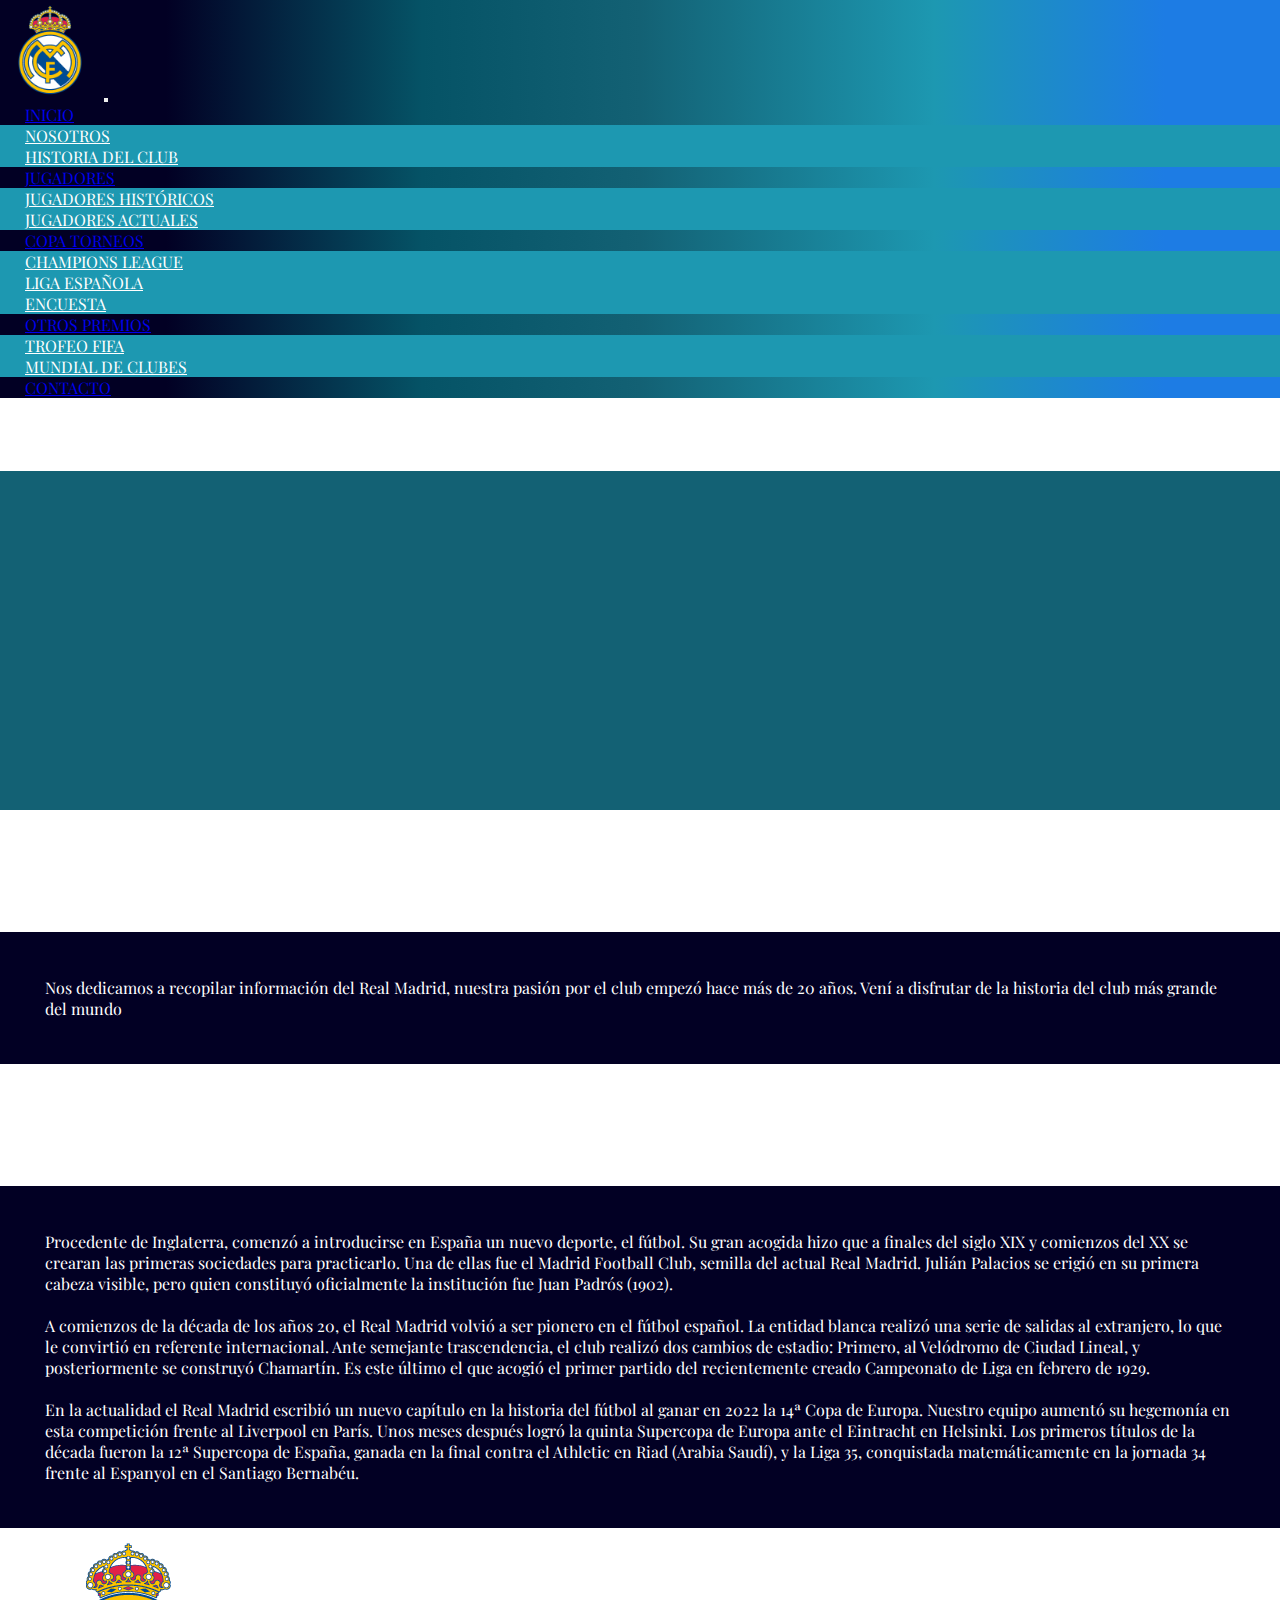
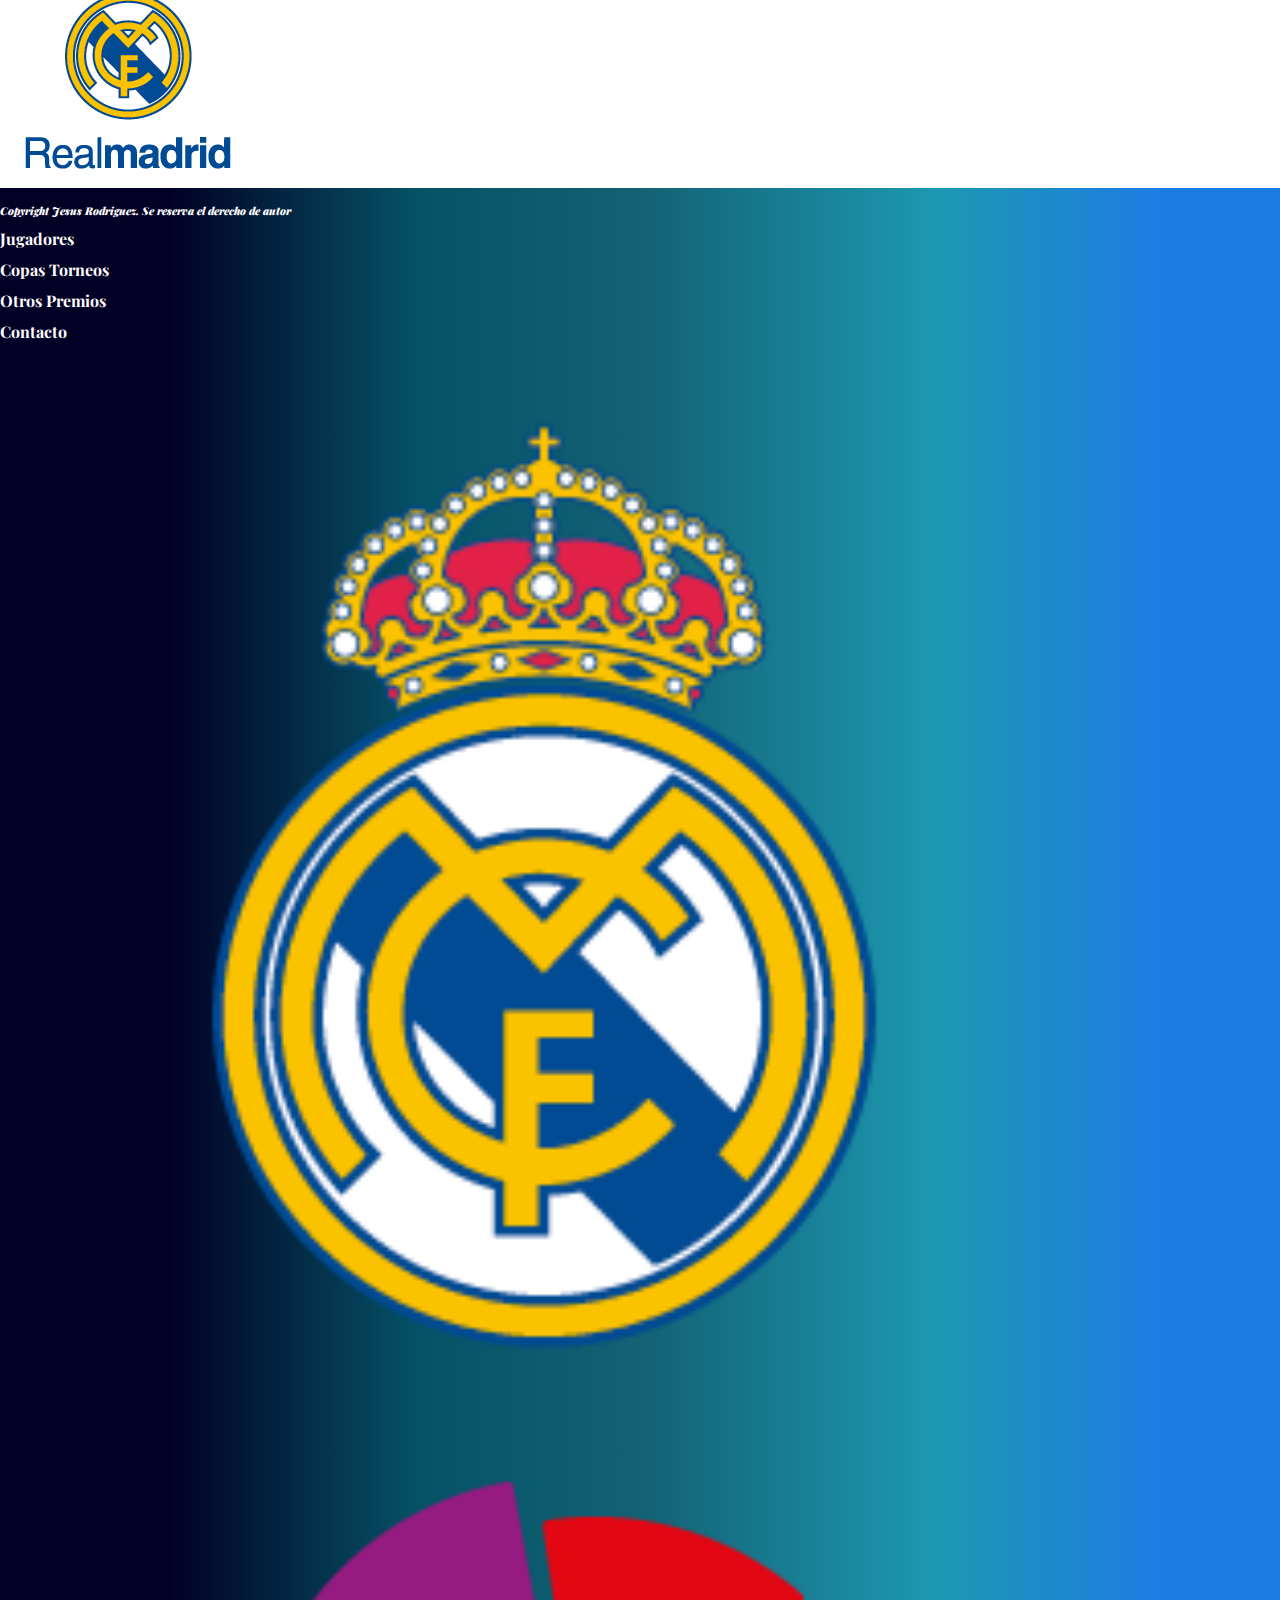
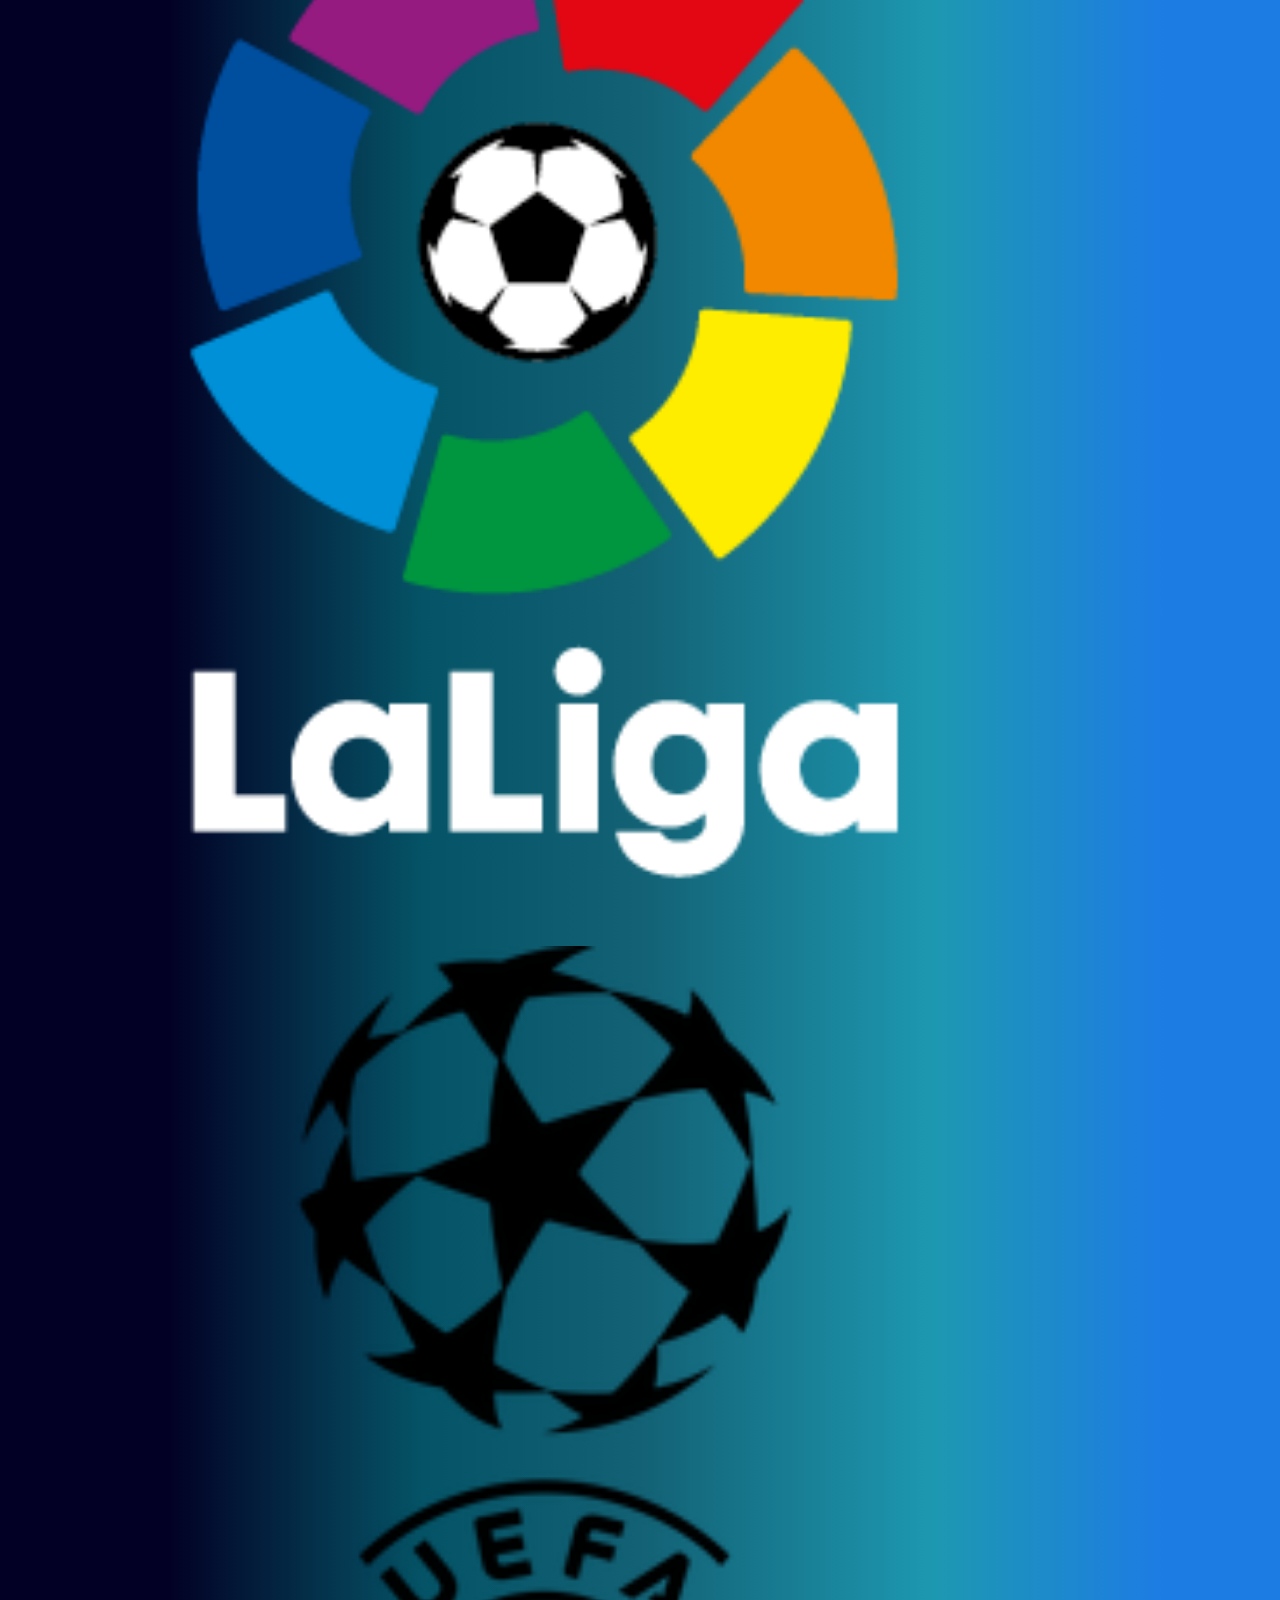
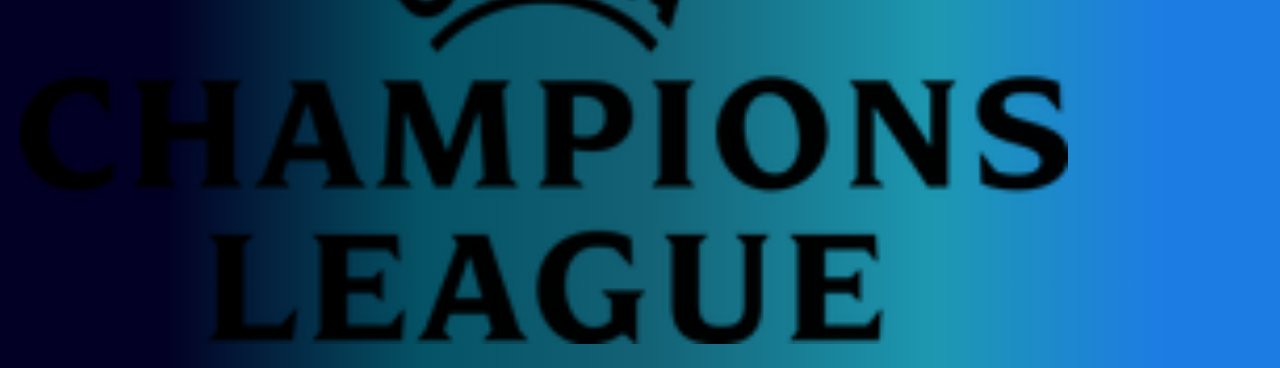
==== commit 3ef53aeb: "Eliminación modificación minuscula" ====
--- a/index.html
+++ b/index.html
@@ -243,7 +243,7 @@
 
                 <div class="col-10 d-flex justify-content-evenly">
 
-                    <a href="https://www.realmadrid.com/" target="_blank"><img src="assets/imagenes/logoRMHeaderFaviFooter.png" alt="logoRealMadridFooter" class="imgFooter"></a>
+                    <a href="https://www.realmadrid.com/" target="_blank"><img src="Assets/imagenes/logoRMHeaderFaviFooter.png" alt="logoRealMadridFooter" class="imgFooter"></a>
                     <a href="https://www.laliga.com/laliga-santander" target="_blank"><img src="Assets/imagenes/logolaligafooter.png" alt="logolaligafooter" class="imgFooter"></a>
                     <a href="https://es.uefa.com/uefachampionsleague/" target="_blank"><img src="Assets/imagenes/logoChampFooter.jpg" alt= logoChampionsFooter class="imgFooter"></a>
             
